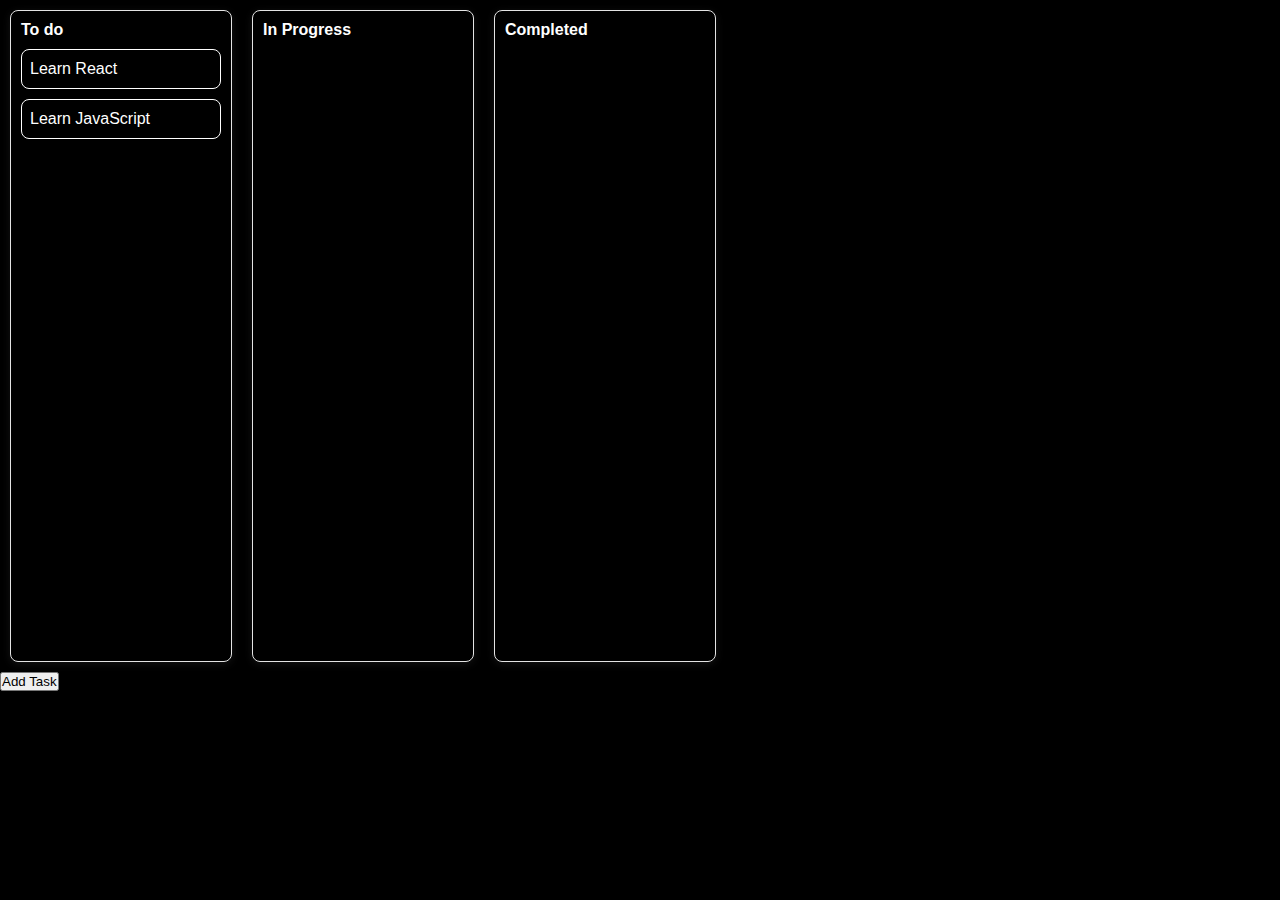
==== Projects/Kanban_Board/index.html @ b0a89672 "Kanban_board started" ====
<!DOCTYPE html>
<html lang="en">

<head>
    <meta charset="UTF-8">
    <meta name="viewport" content="width=device-width, initial-scale=1.0">
    <title>Kanban Board</title>
    <link rel="stylesheet" href="styles.css">
</head>

<body>
    <div class="container">
        <div id='todo-board' class="board">
            <h4>To do</h4>
            <p class="item">Learn React</p>
            <p class="item">Learn JavaScript</p>
        </div>
        <div class="board">
            <h4>In Progress</h4>
        </div>
        <div class="board">
            <h4>Completed</h4>
        </div>
    </div>
    <button id="add-task-btn">Add Task</button>
    <script src="script.js"></script>
</body>


</html>
---- Projects/Kanban_Board/styles.css ----
*{
padding: 0;
margin:0;
box-sizing: 'border-box';
font-family: 'Segoe UI', Tahoma, Geneva, Verdana, sans-serif;
}

.container{
    display:flex;
    gap:20px;
    padding:10px
}

body{
    background-color: black;
    color: white;
}

.board{
    border:1px solid #e4e4e4;
    height :70vh;
    width:200px;
    padding:10px;
    border-radius: 8px;
    box-shadow: rgba(99, 99, 99, 0.2) 0px 2px 8px 0px;
}

.item{
    border: 1px solid;
    padding: 10px 8px;
    margin-top: 10px;
    border-radius: 8px;
}

.item:hover{
    background-color: wheat;
    color: black;
    cursor: pointer;
}
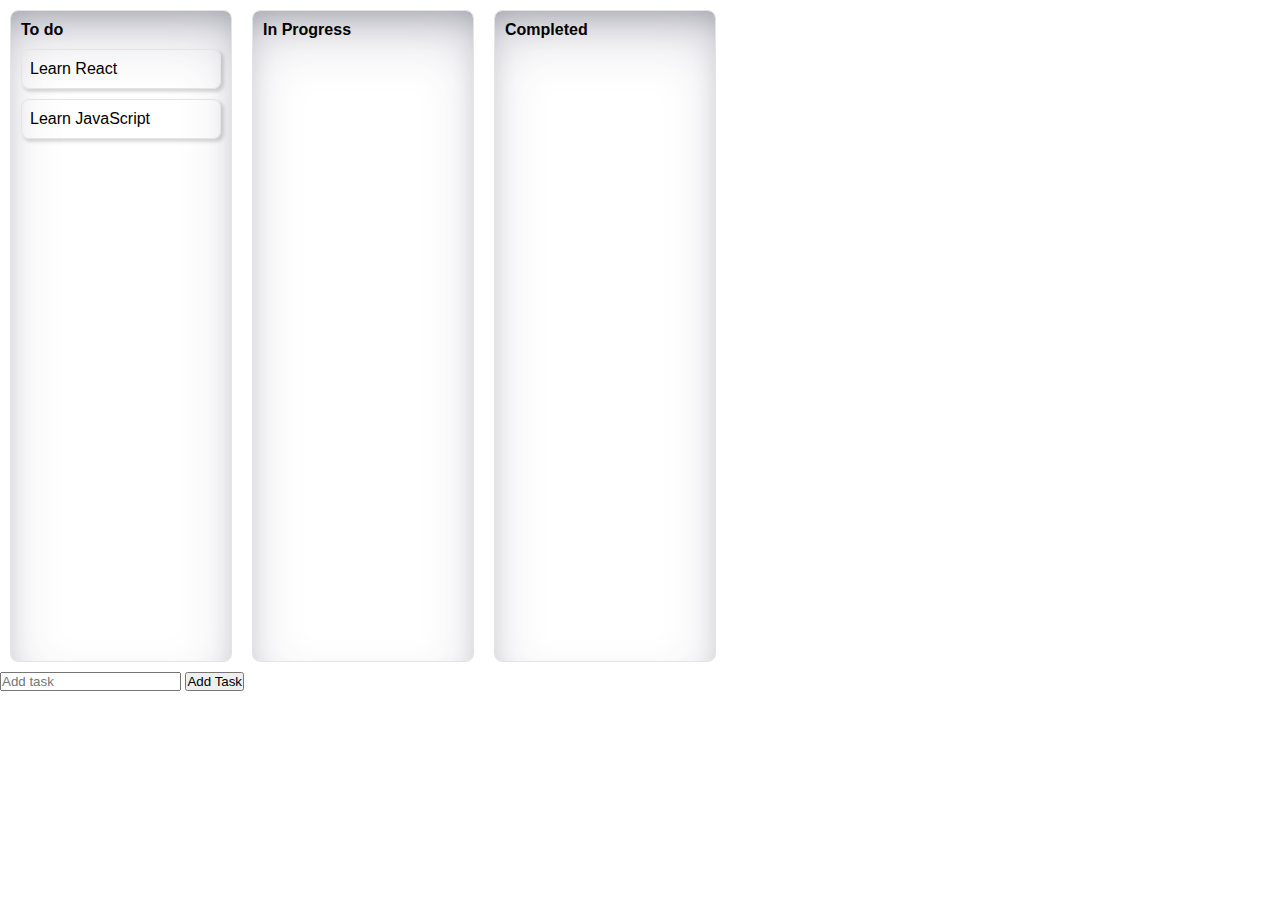
==== commit cb415a95: "Completed basic implementation" ====
--- a/Projects/Kanban_Board/index.html
+++ b/Projects/Kanban_Board/index.html
@@ -12,16 +12,17 @@
     <div class="container">
         <div id='todo-board' class="board">
             <h4>To do</h4>
-            <p class="item">Learn React</p>
-            <p class="item">Learn JavaScript</p>
+            <p draggable="true" class="item">Learn React</p>
+            <p draggable="true" class="item">Learn JavaScript</p>
         </div>
-        <div class="board">
+        <div id='progress-board' class="board">
             <h4>In Progress</h4>
         </div>
-        <div class="board">
+        <div id='done-board' class="board">
             <h4>Completed</h4>
         </div>
     </div>
+    <input type="text" id="input-task" placeholder="Add task"/>
     <button id="add-task-btn">Add Task</button>
     <script src="script.js"></script>
 </body>
--- a/Projects/Kanban_Board/styles.css
+++ b/Projects/Kanban_Board/styles.css
@@ -11,10 +11,10 @@
     padding:10px
 }
 
-body{
+/* body{
     background-color: black;
     color: white;
-}
+} */
 
 .board{
     border:1px solid #e4e4e4;
@@ -22,18 +22,21 @@
     width:200px;
     padding:10px;
     border-radius: 8px;
-    box-shadow: rgba(99, 99, 99, 0.2) 0px 2px 8px 0px;
+    box-shadow: rgba(50, 50, 93, 0.25) 0px 30px 60px -12px inset, rgba(0, 0, 0, 0.3) 0px 18px 36px -18px inset;
+    /* box-shadow: rgba(99, 99, 99, 0.2) 0px 2px 8px 0px; */
 }
 
 .item{
-    border: 1px solid;
+    border: 1px solid #e4e4e4;
     padding: 10px 8px;
     margin-top: 10px;
     border-radius: 8px;
+    overflow-wrap: break-word;
+    box-shadow: rgba(0, 0, 0, 0.15) 2.4px 2.4px 3.2px;
 }
 
 .item:hover{
-    background-color: wheat;
+    background-color: white;
     color: black;
     cursor: pointer;
 }
